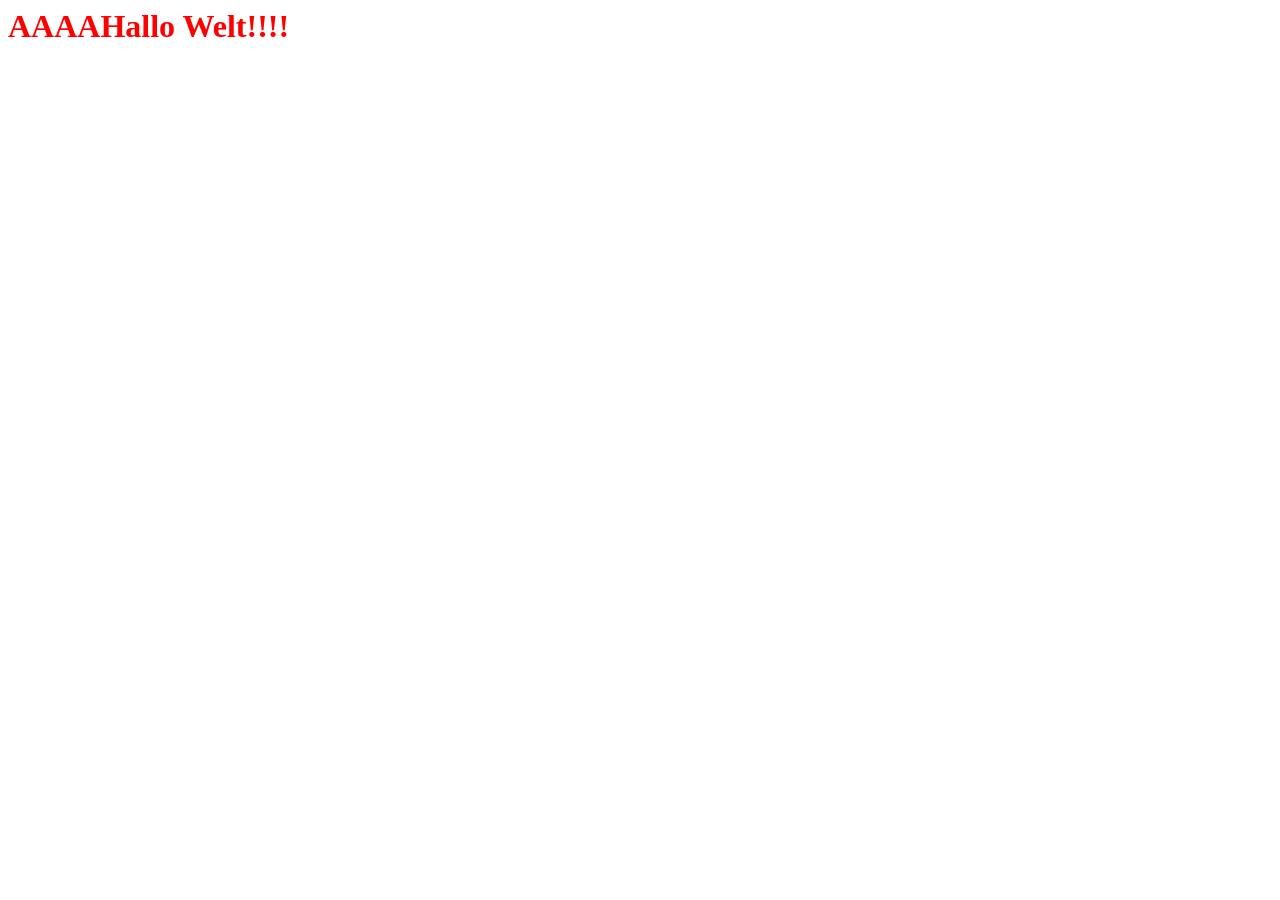
==== public/htwg-in-schneider.github.io.html @ 71c44f2f "TEST" ====
<!-- saved from url=(0059)https://htwg-in-schneider.github.io/frontend-static-findit/ -->
<html>

<head>
    <meta http-equiv="Content-Type" content="text/html; charset=UTF-8">
    <style type="text/css" id="operaUserStyle"></style>
    <style type="text/css"></style>
</head>

<body>
    <h1 style="color: red;">AAAAHallo Welt!!!!</h1>
</body>

</html>
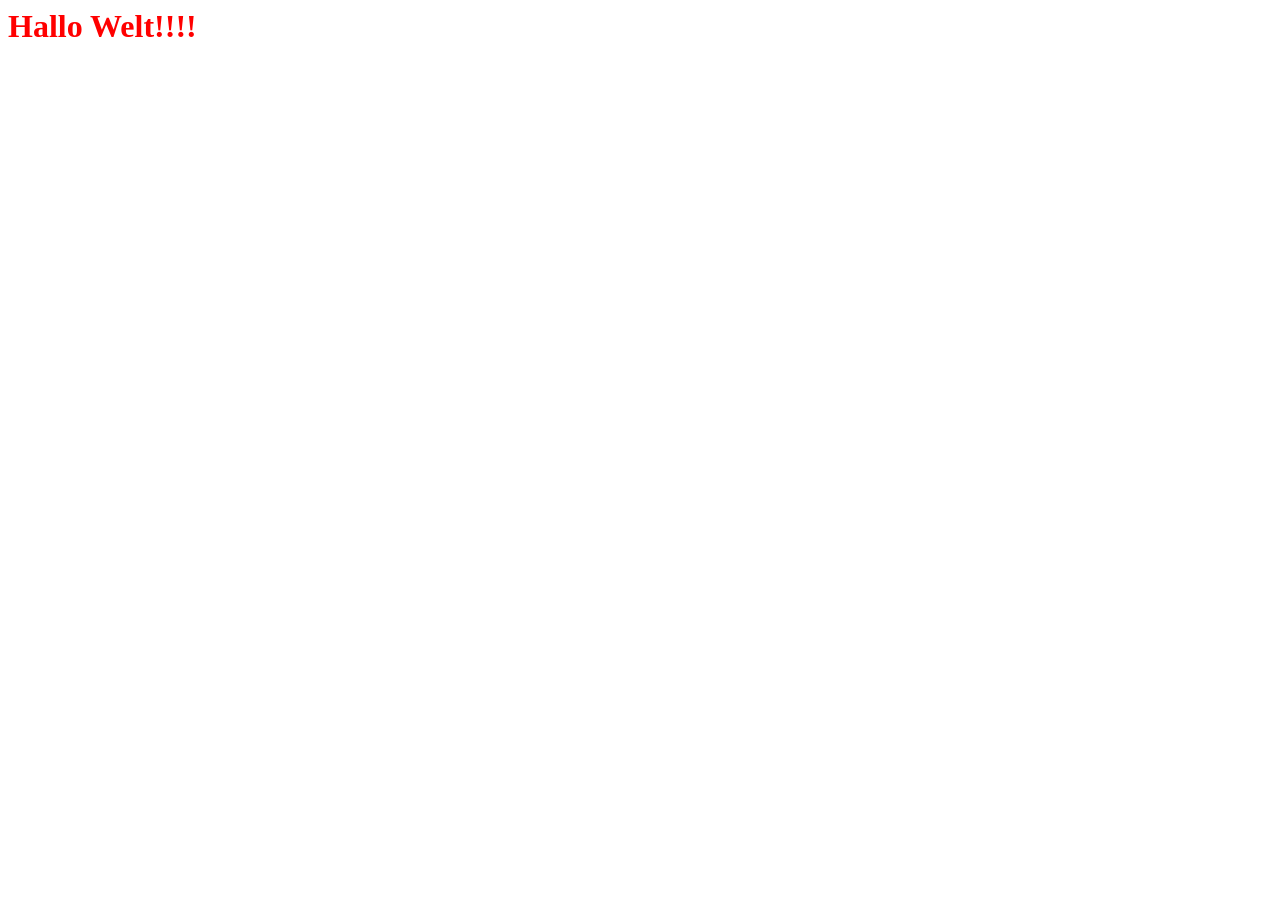
==== commit 44970970: "Test" ====
--- a/public/htwg-in-schneider.github.io.html
+++ b/public/htwg-in-schneider.github.io.html
@@ -8,7 +8,7 @@
 </head>
 
 <body>
-    <h1 style="color: red;">AAAAHallo Welt!!!!</h1>
+    <h1 style="color: red;">Hallo Welt!!!!</h1>
 </body>
 
 </html>
